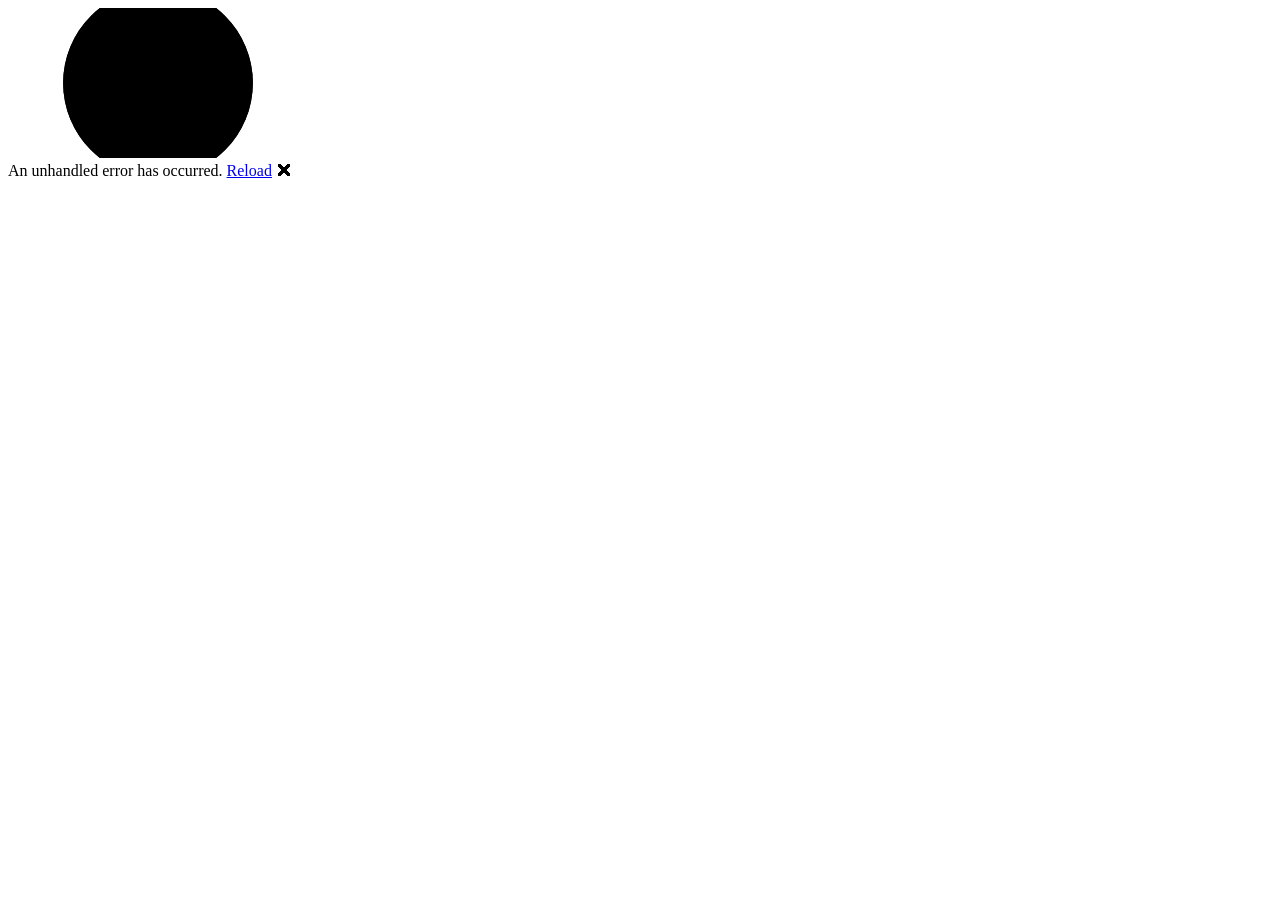
==== BlazorApp/wwwroot/index.html @ 74469752 "Added new correct blazor project" ====
<!DOCTYPE html>
<html lang="en">

<head>
    <meta charset="utf-8" />
    <meta name="viewport" content="width=device-width, initial-scale=1.0" />
    <title>BlazorApp</title>
    <base href="/" />
    <link rel="preload" id="webassembly" />
    <link rel="stylesheet" href="lib/bootstrap/dist/css/bootstrap.min.css" />
    <link rel="stylesheet" href="css/app.css" />
    <link rel="icon" type="image/png" href="favicon.png" />
    <link href="BlazorApp.styles.css" rel="stylesheet" />
    <script type="importmap"></script>
</head>

<body>
    <div id="app">
        <svg class="loading-progress">
            <circle r="40%" cx="50%" cy="50%" />
            <circle r="40%" cx="50%" cy="50%" />
        </svg>
        <div class="loading-progress-text"></div>
    </div>

    <div id="blazor-error-ui">
        An unhandled error has occurred.
        <a href="." class="reload">Reload</a>
        <span class="dismiss">🗙</span>
    </div>
    <script src="_framework/blazor.webassembly#[.{fingerprint}].js"></script>
</body>

</html>
---- BlazorApp/wwwroot/css/app.css ----
html, body {
    font-family: 'Helvetica Neue', Helvetica, Arial, sans-serif;
}

h1:focus {
    outline: none;
}

a, .btn-link {
    color: #0071c1;
}

.btn-primary {
    color: #fff;
    background-color: #1b6ec2;
    border-color: #1861ac;
}

.btn:focus, .btn:active:focus, .btn-link.nav-link:focus, .form-control:focus, .form-check-input:focus {
  box-shadow: 0 0 0 0.1rem white, 0 0 0 0.25rem #258cfb;
}

.content {
    padding-top: 1.1rem;
}

.valid.modified:not([type=checkbox]) {
    outline: 1px solid #26b050;
}

.invalid {
    outline: 1px solid red;
}

.validation-message {
    color: red;
}

#blazor-error-ui {
    color-scheme: light only;
    background: lightyellow;
    bottom: 0;
    box-shadow: 0 -1px 2px rgba(0, 0, 0, 0.2);
    box-sizing: border-box;
    display: none;
    left: 0;
    padding: 0.6rem 1.25rem 0.7rem 1.25rem;
    position: fixed;
    width: 100%;
    z-index: 1000;
}

    #blazor-error-ui .dismiss {
        cursor: pointer;
        position: absolute;
        right: 0.75rem;
        top: 0.5rem;
    }

.blazor-error-boundary {
    background: url([data-uri]) no-repeat 1rem/1.8rem, #b32121;
    padding: 1rem 1rem 1rem 3.7rem;
    color: white;
}

    .blazor-error-boundary::after {
        content: "An error has occurred."
    }

.loading-progress {
    position: absolute;
    display: block;
    width: 8rem;
    height: 8rem;
    inset: 20vh 0 auto 0;
    margin: 0 auto 0 auto;
}

    .loading-progress circle {
        fill: none;
        stroke: #e0e0e0;
        stroke-width: 0.6rem;
        transform-origin: 50% 50%;
        transform: rotate(-90deg);
    }

        .loading-progress circle:last-child {
            stroke: #1b6ec2;
            stroke-dasharray: calc(3.141 * var(--blazor-load-percentage, 0%) * 0.8), 500%;
            transition: stroke-dasharray 0.05s ease-in-out;
        }

.loading-progress-text {
    position: absolute;
    text-align: center;
    font-weight: bold;
    inset: calc(20vh + 3.25rem) 0 auto 0.2rem;
}

    .loading-progress-text:after {
        content: var(--blazor-load-percentage-text, "Loading");
    }

code {
    color: #c02d76;
}

.form-floating > .form-control-plaintext::placeholder, .form-floating > .form-control::placeholder {
    color: var(--bs-secondary-color);
    text-align: end;
}

.form-floating > .form-control-plaintext:focus::placeholder, .form-floating > .form-control:focus::placeholder {
    text-align: start;
}
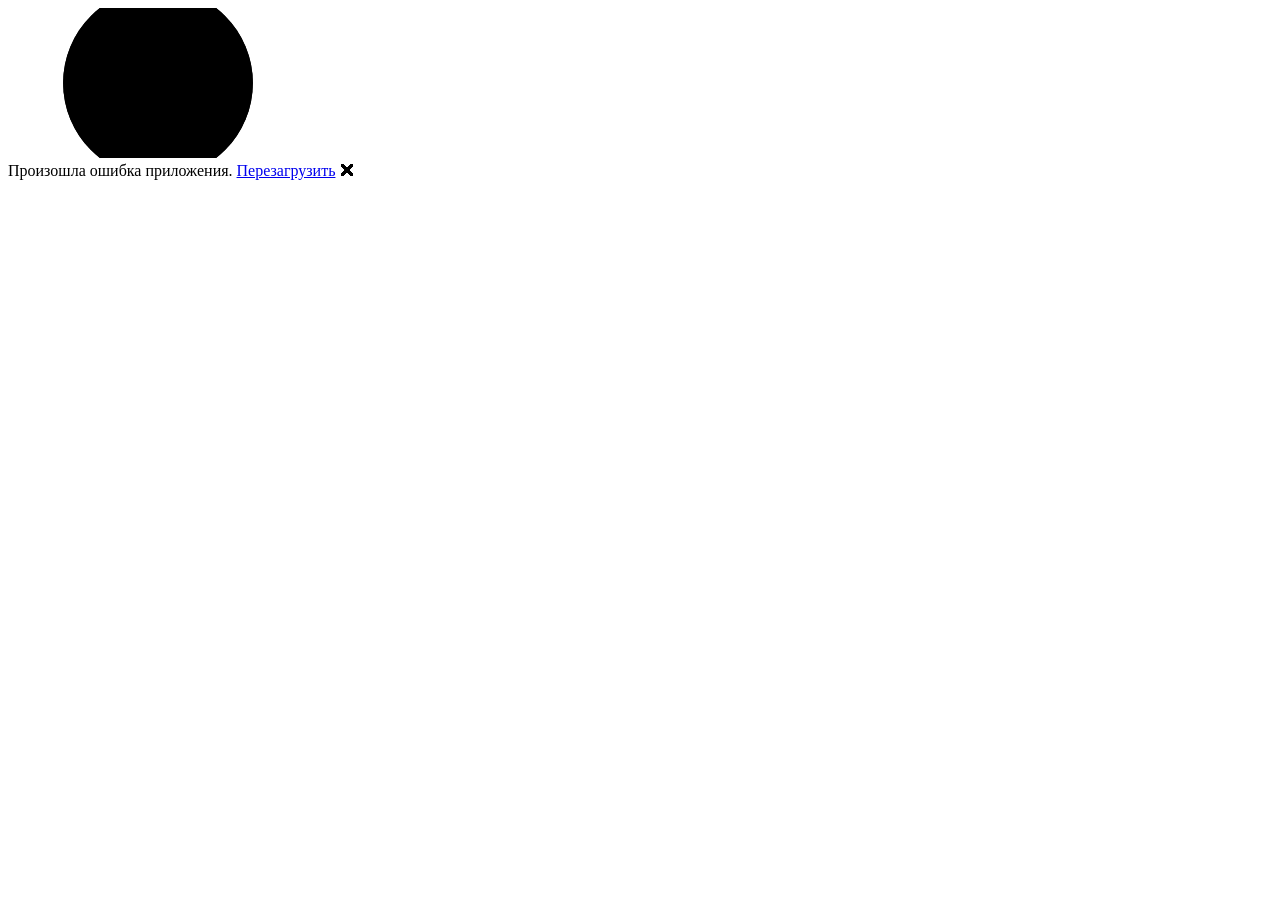
==== commit a3c29c8d: "add new pages: manage, grades, answers, answer details, directories" ====
--- a/BlazorApp/wwwroot/index.html
+++ b/BlazorApp/wwwroot/index.html
@@ -1,34 +1,34 @@
-<!DOCTYPE html>
-<html lang="en">
-
-<head>
-    <meta charset="utf-8" />
-    <meta name="viewport" content="width=device-width, initial-scale=1.0" />
-    <title>BlazorApp</title>
-    <base href="/" />
-    <link rel="preload" id="webassembly" />
-    <link rel="stylesheet" href="lib/bootstrap/dist/css/bootstrap.min.css" />
-    <link rel="stylesheet" href="css/app.css" />
-    <link rel="icon" type="image/png" href="favicon.png" />
-    <link href="BlazorApp.styles.css" rel="stylesheet" />
-    <script type="importmap"></script>
-</head>
-
-<body>
-    <div id="app">
-        <svg class="loading-progress">
-            <circle r="40%" cx="50%" cy="50%" />
-            <circle r="40%" cx="50%" cy="50%" />
-        </svg>
-        <div class="loading-progress-text"></div>
-    </div>
-
-    <div id="blazor-error-ui">
-        An unhandled error has occurred.
-        <a href="." class="reload">Reload</a>
-        <span class="dismiss">🗙</span>
-    </div>
-    <script src="_framework/blazor.webassembly#[.{fingerprint}].js"></script>
-</body>
-
-</html>
+<!DOCTYPE html>
+<html lang="ru">
+
+<head>
+    <meta charset="utf-8" />
+    <meta name="viewport" content="width=device-width, initial-scale=1.0" />
+    <title>SkillMate — образовательная платформа</title>
+    <base href="/" />
+    <link rel="preload" id="webassembly" />
+    <link rel="stylesheet" href="lib/bootstrap/dist/css/bootstrap.min.css" />
+    <link rel="stylesheet" href="css/app.css" />
+    <link rel="icon" type="image/png" href="favicon.png" />
+    <link href="BlazorApp.styles.css" rel="stylesheet" />
+    <script type="importmap"></script>
+</head>
+
+<body>
+    <div id="app">
+        <svg class="loading-progress">
+            <circle r="40%" cx="50%" cy="50%" />
+            <circle r="40%" cx="50%" cy="50%" />
+        </svg>
+        <div class="loading-progress-text"></div>
+    </div>
+
+    <div id="blazor-error-ui">
+        Произошла ошибка приложения.
+        <a href="." class="reload">Перезагрузить</a>
+        <span class="dismiss">🗙</span>
+    </div>
+    <script src="_framework/blazor.webassembly#[.{fingerprint}].js"></script>
+</body>
+
+</html>
--- a/BlazorApp/wwwroot/css/app.css
+++ b/BlazorApp/wwwroot/css/app.css
@@ -1,115 +1,50 @@
-html, body {
-    font-family: 'Helvetica Neue', Helvetica, Arial, sans-serif;
-}
-
-h1:focus {
-    outline: none;
-}
-
-a, .btn-link {
-    color: #0071c1;
-}
-
-.btn-primary {
-    color: #fff;
-    background-color: #1b6ec2;
-    border-color: #1861ac;
-}
-
-.btn:focus, .btn:active:focus, .btn-link.nav-link:focus, .form-control:focus, .form-check-input:focus {
-  box-shadow: 0 0 0 0.1rem white, 0 0 0 0.25rem #258cfb;
-}
-
-.content {
-    padding-top: 1.1rem;
-}
-
-.valid.modified:not([type=checkbox]) {
-    outline: 1px solid #26b050;
-}
-
-.invalid {
-    outline: 1px solid red;
-}
-
-.validation-message {
-    color: red;
-}
-
-#blazor-error-ui {
-    color-scheme: light only;
-    background: lightyellow;
-    bottom: 0;
-    box-shadow: 0 -1px 2px rgba(0, 0, 0, 0.2);
-    box-sizing: border-box;
-    display: none;
-    left: 0;
-    padding: 0.6rem 1.25rem 0.7rem 1.25rem;
-    position: fixed;
-    width: 100%;
-    z-index: 1000;
-}
-
-    #blazor-error-ui .dismiss {
-        cursor: pointer;
-        position: absolute;
-        right: 0.75rem;
-        top: 0.5rem;
-    }
-
-.blazor-error-boundary {
-    background: url([data-uri]) no-repeat 1rem/1.8rem, #b32121;
-    padding: 1rem 1rem 1rem 3.7rem;
-    color: white;
-}
-
-    .blazor-error-boundary::after {
-        content: "An error has occurred."
-    }
-
-.loading-progress {
-    position: absolute;
-    display: block;
-    width: 8rem;
-    height: 8rem;
-    inset: 20vh 0 auto 0;
-    margin: 0 auto 0 auto;
-}
-
-    .loading-progress circle {
-        fill: none;
-        stroke: #e0e0e0;
-        stroke-width: 0.6rem;
-        transform-origin: 50% 50%;
-        transform: rotate(-90deg);
-    }
-
-        .loading-progress circle:last-child {
-            stroke: #1b6ec2;
-            stroke-dasharray: calc(3.141 * var(--blazor-load-percentage, 0%) * 0.8), 500%;
-            transition: stroke-dasharray 0.05s ease-in-out;
-        }
-
-.loading-progress-text {
-    position: absolute;
-    text-align: center;
-    font-weight: bold;
-    inset: calc(20vh + 3.25rem) 0 auto 0.2rem;
-}
-
-    .loading-progress-text:after {
-        content: var(--blazor-load-percentage-text, "Loading");
-    }
-
-code {
-    color: #c02d76;
-}
-
-.form-floating > .form-control-plaintext::placeholder, .form-floating > .form-control::placeholder {
-    color: var(--bs-secondary-color);
-    text-align: end;
-}
-
-.form-floating > .form-control-plaintext:focus::placeholder, .form-floating > .form-control:focus::placeholder {
-    text-align: start;
-}+/* Shared visual language for all learning and management screens. */
+:root { --ink: #1e352d; --muted: #718078; --green: #23735a; --line: #e0e7df; }
+html, body { font-family: 'Segoe UI', Arial, sans-serif; background: #f6f8f3; color: var(--ink); }
+* { box-sizing: border-box; }
+h1 { font-size: clamp(28px, 3vw, 40px); letter-spacing: -1.4px; font-weight: 650; margin: 8px 0 18px; }
+h1:focus { outline: none; }
+h2 { font-size: 22px; letter-spacing: -.6px; margin: 8px 0 18px; }
+h3 { font-size: 18px; margin: 18px 0 12px; }
+p { line-height: 1.7; overflow-wrap: anywhere; white-space: pre-line; }
+a { color: var(--green); text-underline-offset: 4px; }
+.lead { color: var(--muted); font-size: 16px; margin-bottom: 30px; }
+.eyebrow { font-size: 10px; letter-spacing: 1.8px; color: var(--green); font-weight: 700; }
+section, .content > article { padding: 26px; background: #fff; border: 1px solid var(--line); border-radius: 14px; margin: 22px 0; }
+section article { padding: 20px 0; border-bottom: 1px solid var(--line); }
+.workspace-grid { display: grid; grid-template-columns: repeat(2, minmax(0, 1fr)); gap: 24px; align-items: start; }
+fieldset { border: 0; padding: 0; min-width: 0; }
+label { display: block; font-size: 13px; font-weight: 600; margin: 18px 0 8px; }
+input, textarea, select, .form-control { display: block; width: 100%; max-width: 760px; padding: 12px 14px; border: 1px solid #d4dfd5; border-radius: 8px; background: #fcfdfb; color: var(--ink); font: inherit; }
+textarea { min-height: 110px; resize: vertical; }
+input:focus, textarea:focus, select:focus { outline: 2px solid #8bbca2; outline-offset: 2px; }
+button, .btn-primary { background: var(--green); color: #fff; border: 1px solid var(--green); border-radius: 8px; padding: 11px 18px; font-weight: 600; cursor: pointer; margin: 16px 8px 12px 0; }
+button:hover, .btn-primary:hover { background: #195d47; color: #fff; }
+button:disabled { opacity: .5; cursor: wait; }
+button.secondary { background: #eff4ee; color: var(--ink); border-color: var(--line); }
+button.danger { background: #fff3ef; color: #a13a2b; border-color: #ebc6bd; }
+:focus-visible { outline: 3px solid #8bbca2; outline-offset: 3px; }
+small { display: block; color: var(--muted); margin-top: 8px; }
+.notice { padding: 16px 20px; background: #eaf2e4; border-left: 3px solid #4a8963; border-radius: 8px; }
+.empty { padding: 36px; color: var(--muted); }
+.confirm { position: fixed; top: 50%; left: 50%; transform: translate(-50%, -50%); width: min(520px, 90vw); z-index: 100; box-shadow: 0 0 0 100vmax #152b2566, 0 20px 80px #162d2533; }
+table { width: 100%; border-collapse: collapse; font-size: 14px; }
+th { padding: 14px; text-align: left; color: var(--muted); font-size: 12px; font-weight: 600; background: #f6f8f3; }
+td { padding: 16px 14px; border-bottom: 1px solid var(--line); }
+tr:last-child td { border-bottom: 0; }
+.badge-score { padding: 6px 12px; background: #e9f3e9; border-radius: 6px; color: var(--green); font-weight: 700; }
+progress { accent-color: var(--green); display: block; width: min(100%, 420px); height: 9px; margin: 14px 0; }
+ol { padding-left: 24px; } li { padding: 14px 8px; border-bottom: 1px solid var(--line); }
+.auth-card { max-width: 500px; margin: 12px auto; background: white; padding: 34px; border: 1px solid var(--line); border-radius: 18px; }
+.course-grid { display: grid; grid-template-columns: repeat(auto-fit, minmax(min(100%, 280px), 1fr)); gap: 22px; }
+.course-card { border: 1px solid var(--line); border-radius: 14px; padding: 26px; background: white; }
+.course-card h2 { margin-top: 20px; }
+.course-art { height: 88px; border-radius: 9px; background: #e9efdd; display: flex; justify-content: space-between; align-items: center; padding: 20px; color: #57724d; font-size: 24px; }
+#blazor-error-ui { display: none; position: fixed; bottom: 0; background: #fff0d1; width: 100%; padding: 16px; z-index: 1000; }
+#blazor-error-ui .dismiss { float: right; cursor: pointer; }
+.loading-progress { width: 100px; height: 100px; display: block; margin: 20vh auto 16px; }
+.loading-progress circle { fill: none; stroke: #23735a; stroke-width: 5px; }
+.loading-progress-text { text-align: center; }
+.validation-message, .text-danger { color: #a13a2b; }
+@media(max-width: 1000px) { .workspace-grid { grid-template-columns: 1fr; gap: 0; } }
+@media(max-width: 760px) { section { padding: 20px; } .auth-card { padding: 24px; } }
